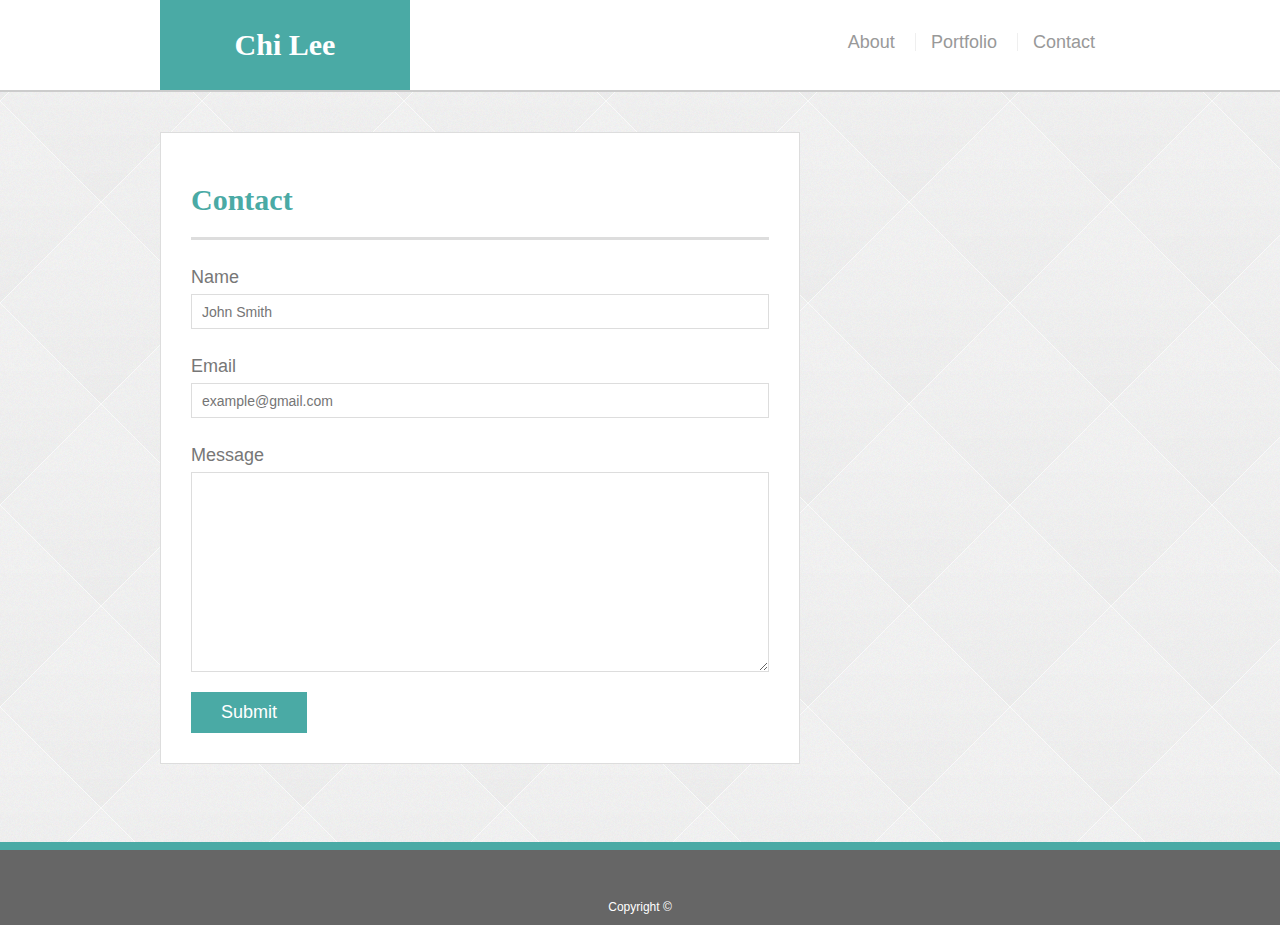
==== contact.html @ 0d07aea9 "initial upload" ====
<!DOCTYPE html>
<html lang="en-us">

<head>
  <meta charset="UTF-8">
  <meta name="viewport" content="width=device-width, initial-scale=1.0">
  <title>Responsive Portfolio</title>
  <link rel="stylesheet" type="text/css" href="assets/css/style.css">
</head>

<body>

  <header id="masthead">
    <div class="container">
      <a href="index.html" class="logo col-xs-12" style="color: white; text-decoration: none;">Chi Lee</a>
      <nav class="col-xs-12">
        <a href="index.html">About</a>
        <a href="portfolio.html">Portfolio</a>
        <a href="contact.html">Contact</a>
      </nav>
    </div>
  </header>

  <div id="main-container" class="container col-s-11 col-xs-11">
    <section class="main-section col-8 col-s-12 col-xs-12">
      <h1>Contact</h1>

     
          <p>
            <label for="name">Name</label>
            <input type="text" id="name" name="name" placeholder="John Smith" required="required">
          </p>
          <p>
            <label for="email">Email</label>
            <input type="email" id="email" name="email" placeholder="example@gmail.com" required="required">
          </p>
          <p>
            <label for="message">Message</label>
            <textarea id="message" name="message" required="required"></textarea>
          </p>

        <input type="submit" class="subBut">
     

    </section>

  </div>

  <footer>
    <div class="container">
      Copyright &copy; 
    </div>
  </footer>
</body>

</html>
---- assets/css/style.css ----
html, body {
  font-family: Arial, "Helvetica Neue", Helvetica, sans-serif;
  font-size: 18px;
  line-height: 34px;
  color: #777777;
  background: url("../images/gradient_squares.png");
  margin: 0;
}

* {
  box-sizing: border-box;
}

.container {
  width: 100%;
  max-width: 960px;
  margin: 0 auto;
  clear: both;
}

h1,
h2,
h3,
p {
  margin-bottom: 20px;
}

p:last-child {
  margin-bottom: 0;
}

h1,
h2,
h3 {
  font-family: Georgia, Times, "Times New Roman", serif;
  color: #4aaaa5;
}

h1 {
  padding-bottom: 20px;
  font-size: 30px;
  border-bottom: 3px solid #dddddd;
}

h2,
h3 {
  font-size: 22px;
}

/* header */

#masthead {
  width: 100%;
  overflow: auto;
  color: #ffffff;
  background: #ffffff;
  border-bottom: 2px solid #cccccc;
}

.logo {
  float: left;
  width: 250px;
  height: 90px;
  font-family: Georgia, Times, "Times New Roman", serif;
  font-size: 30px;
  font-weight: 700;
  line-height: 90px;
  color: #ffffff;
  text-align: center;
  text-decoration: none;
  background-color: #4aaaa5;
  -webkit-animation-name: logobg;
  -webkit-animation-duration: 5s;
  animation-name: logobg;
  animation-duration: 5s;
  animation-delay: 1s;
}

nav {
  float: right;
  margin-top: 25px;
  margin-right: 25px;
  text-align: center;
  padding-bottom: 25px;
}

nav a {
  display: inline-block;
  padding-left: 15px;
  margin-left: 15px;
  line-height: 18px;
  color: #999;
  text-decoration: none;
  border-left: 1px solid #efefef;
}

a:hover {
    color: #4AAAA5;
}

a:focus {
    color: #DE8B61;
    text-decoration: underline;
}


nav a:first-child {
  border-left: 0 none;
}

/* footer */

footer {
  padding: 40px 0px 35px 0px;
  clear: both;
  font-size: 12px;
  color: #ffffff;
  text-align: center;
  background: #666666;
  border-top: 8px solid #4aaaa5;
  height: 50px;
}

h3, h2 {
  padding-bottom: 20px;
  margin-bottom: 15px;
  line-height: 22px;
  border-bottom: 2px solid #eeeeee;
}

/* main */

#main-container {
  padding-top: 40px;
  min-height: calc(100vh - 150px);
}

.main-section {
  float: left;
  width: 100%;
  max-width: 960px;
  padding: 30px;
  margin-bottom: 40px;
  margin-left: auto;
  margin-right: auto;
  background: #ffffff;
  border: 1px solid #dddddd;
}

/* portfolio page */

.work {
  position: relative;
  float: left;
  width: 274px;
  margin: 20px 0 25px;
  overflow: auto;
}

.work:nth-child(even) {
  margin-right: 25px;
}

.work img {
  width: 100%;
  border: 0 none;
}


#text-block {
  position: absolute;
  text-align: center;
  font-size: 22px;
  bottom: 15px;
  background-color: #4AAAA5;
  font-family: 'Georgia', Times, Times New Roman, serif;
  color: white;
  width: 100%;
  padding-top: 15px;
  padding-bottom: 15px;
}

a.portlink {
  color: #fff
}

a.portlink:hover {
  color: #ddd;
}

a.portlink:focus {
  color: #000;
  text-decoration: none;
}

.auth-image2 {
  float: left;
  width: 200px;
  height: auto;
  margin-top: 10px;
  margin-right: 25px;
}

/* contact page */

label,
input[type=text],
input[type=email],
textarea {
  display: block;
  width: 100%;
}

input[type=text],
input[type=email],
textarea {
  height: 35px;
  padding: 0 10px;
  font-size: 14px;
  border: 1px solid #dddddd;
}

textarea {
  height: 200px;
}

input[type=submit] {
  padding: 10px 30px;
  font-size: 18px;
  color: #ffffff;
  cursor: pointer;
  background: #4aaaa5;
  border: 0 none;
}

.subBut {
  position: relative;
  -webkit-animation-name: subBut1;
  -webkit-animation-duration: 3s;
  animation-name: subBut1;
  animation-duration: 3s;
  animation-iteration-count: 2;
  animation-delay: 1s;
  animation-timing-function: ease;
}


.col-8 {width: 640px;}
.col-9 {width: 75%;}
.col-10 {width: 83.33%;}
.col-11 {width: 95%;}
.col-12 {width: 100%;}


@media only screen and (max-width: 980px) {
  /* For desktop: */
  .col-8 {width: 640px;
  margin-left: 20px;}
  .col-9 {width: 75%;}
  .col-10 {width: 83.33%;}
  .col-11 {width: 95%;}
  .col-12 {width: 100%;}
}
@media only screen and (max-width: 768px) {
  /* For tablets: */
  .col-s-8 {width: 66.66%; margin-left: auto; margin-right:auto;}
  .col-s-9 {width: 75%;  margin-left: auto; margin-right:auto;}
  .col-s-10 {width: 83.33%;  margin-left: auto; margin-right:auto;}
  .col-s-11 {width: 95%; margin-left: auto; margin-right:auto;}
  .col-s-12 {width: 100%; margin-left: auto; margin-right:auto;}
}
@media only screen and (max-width: 640px) {
  /* For tablets: */
  .col-xs-11 {width: 95%;}
  .col-xs-12 {width: 100%;}
}

/* For devices 980px and smaller: */
@media only screen and (max-width: 980px) {
  .auth-image {
    float: left;
    width: 200px;
    height: auto;
    margin-top: 10px;
    margin-right: 25px;
  }
}

/* For devices 768px and smaller: */
@media only screen and (max-width: 768px) {
  .auth-image1 {
    float: left;
    width: 300px;
    height: auto;
    margin-top: 10px;
    margin-right: 25px;
  }
}

/* For devices 640px and smaller: */
@media only screen and (max-width: 640px) {
  .auth-image2 {
    float: left;
    width: 100%;
    height: auto;
    margin-top: 10px;
  }
}

/* Safari 4.0 - 8.0 */
@-webkit-keyframes logobg {
  0%   {background-color: #4aaaa5;}
  50%  {background-color: #999;}
  75%  {background-color: #DE8B61;}
  100% {background-color: #4aaaa5;}
}

/* Standard syntax */
@keyframes logobg {
  0%   {background-color: #4aaaa5;}
  50%  {background-color: #999;}
  75%  {background-color: #DE8B61;}
  100% {background-color: #4aaaa5;}
}

/* Safari 4.0 - 8.0 */
@-webkit-keyframes subBut1 {
  0%   {color: #fff; background-color: #4aaaa5; left:0px; top:0px;}
  50%  {color: #4aaaa5; background-color: #fff; left:150px; top:0px;}
  100% {color: #fff; background-color: #4aaaa5; left:0px; top:0px;}
}

/* Standard syntax */
@keyframes subBut1 {
  0%   {color: #fff; background-color: #4aaaa5; left:0px; top:0px;}
  50%  {color: #4aaaa5; background-color: #fff; left:150px; top:0px;}
  100% {color: #fff; background-color: #4aaaa5; left:0px; top:0px;}
}


/* For devices 980px and smaller: */
@media only screen and (max-width: 980px) {
  .work {
    position: relative;
    float: left;
    width: 274px;
    margin: 20px 0 25px;
    overflow: auto;
  }
}

/* For devices 768px and smaller: */
@media only screen and (max-width: 768px) {
  .work {
    position: relative;
    float: left;
    width: 47%;
    margin: 20px 0 10px;
    overflow: auto;
  }
}

/* For devices 640px and smaller: */
@media only screen and (max-width: 640px) {
  .work {
    position: relative;
    float: left;
    width: 100%;
    margin: 20px 0 10px;
    overflow: auto;
  }
}
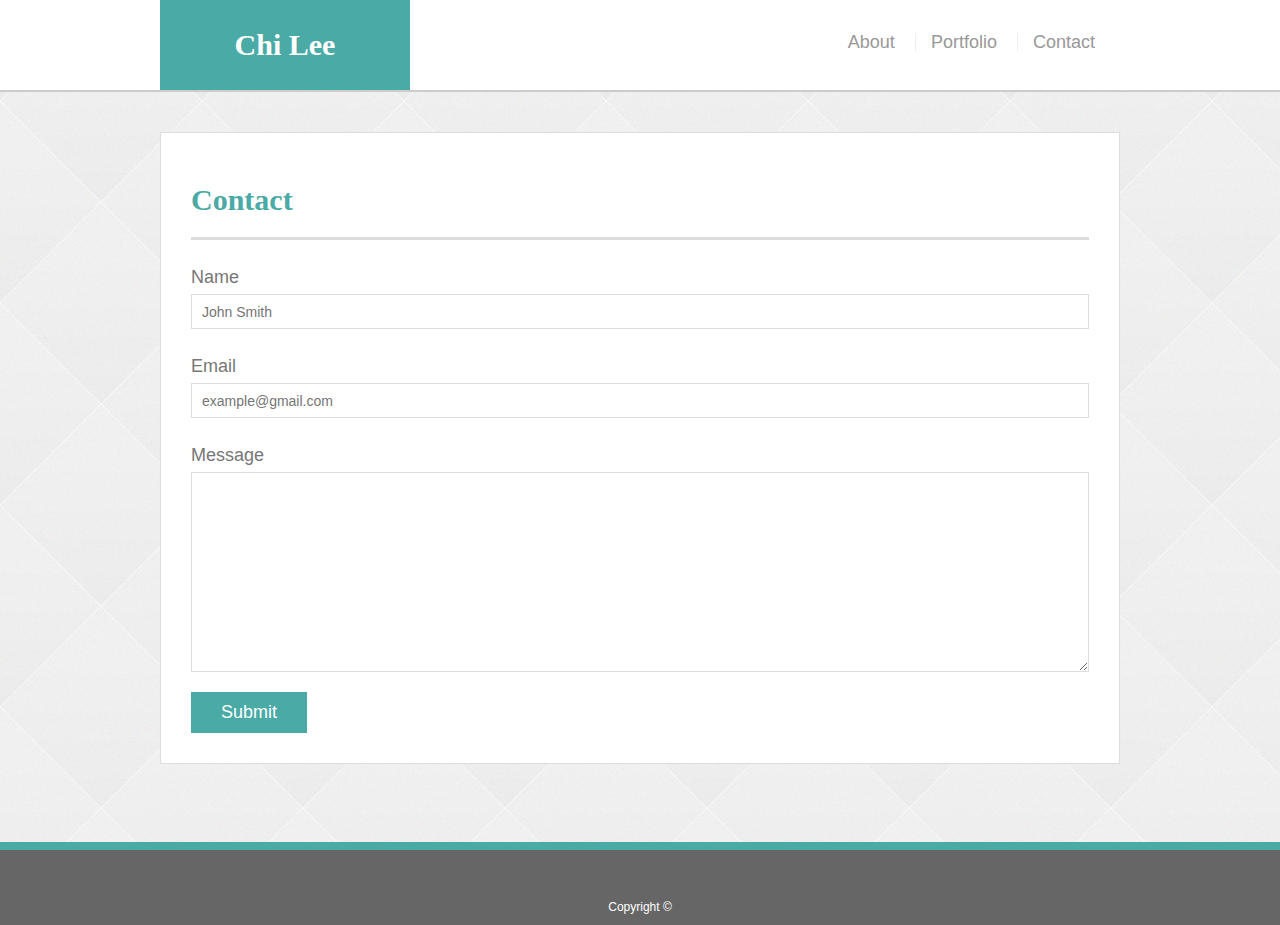
==== commit ac185316: "update gif" ====
--- a/contact.html
+++ b/contact.html
@@ -22,7 +22,7 @@
   </header>
 
   <div id="main-container" class="container col-s-11 col-xs-11">
-    <section class="main-section col-8 col-s-12 col-xs-12">
+    <section class="main-section col-12 col-s-12 col-xs-12">
       <h1>Contact</h1>
 
      
--- a/assets/css/style.css
+++ b/assets/css/style.css
@@ -152,7 +152,7 @@
 .work {
   position: relative;
   float: left;
-  width: 274px;
+  width: 48%;
   margin: 20px 0 25px;
   overflow: auto;
 }
@@ -164,6 +164,7 @@
 .work img {
   width: 100%;
   border: 0 none;
+  height: 300px;
 }
 
 
@@ -239,7 +240,7 @@
   -webkit-animation-duration: 3s;
   animation-name: subBut1;
   animation-duration: 3s;
-  animation-iteration-count: 2;
+  animation-iteration-count: 1;
   animation-delay: 1s;
   animation-timing-function: ease;
 }
@@ -310,16 +311,18 @@
 /* Safari 4.0 - 8.0 */
 @-webkit-keyframes logobg {
   0%   {background-color: #4aaaa5;}
-  50%  {background-color: #999;}
-  75%  {background-color: #DE8B61;}
+  25%  {background-color: #81bebb;}
+  50% {background-color: #4aaaa5;}
+  75%  {background-color: #81bebb;}
   100% {background-color: #4aaaa5;}
 }
 
 /* Standard syntax */
 @keyframes logobg {
   0%   {background-color: #4aaaa5;}
-  50%  {background-color: #999;}
-  75%  {background-color: #DE8B61;}
+  25%  {background-color: #81bebb;}
+  50% {background-color: #4aaaa5;}
+  75%  {background-color: #81bebb;}
   100% {background-color: #4aaaa5;}
 }
 
@@ -343,7 +346,7 @@
   .work {
     position: relative;
     float: left;
-    width: 274px;
+    width: 47%;
     margin: 20px 0 25px;
     overflow: auto;
   }
@@ -369,4 +372,7 @@
     margin: 20px 0 10px;
     overflow: auto;
   }
+  .work img {
+    height: 100%;
+  }
 }